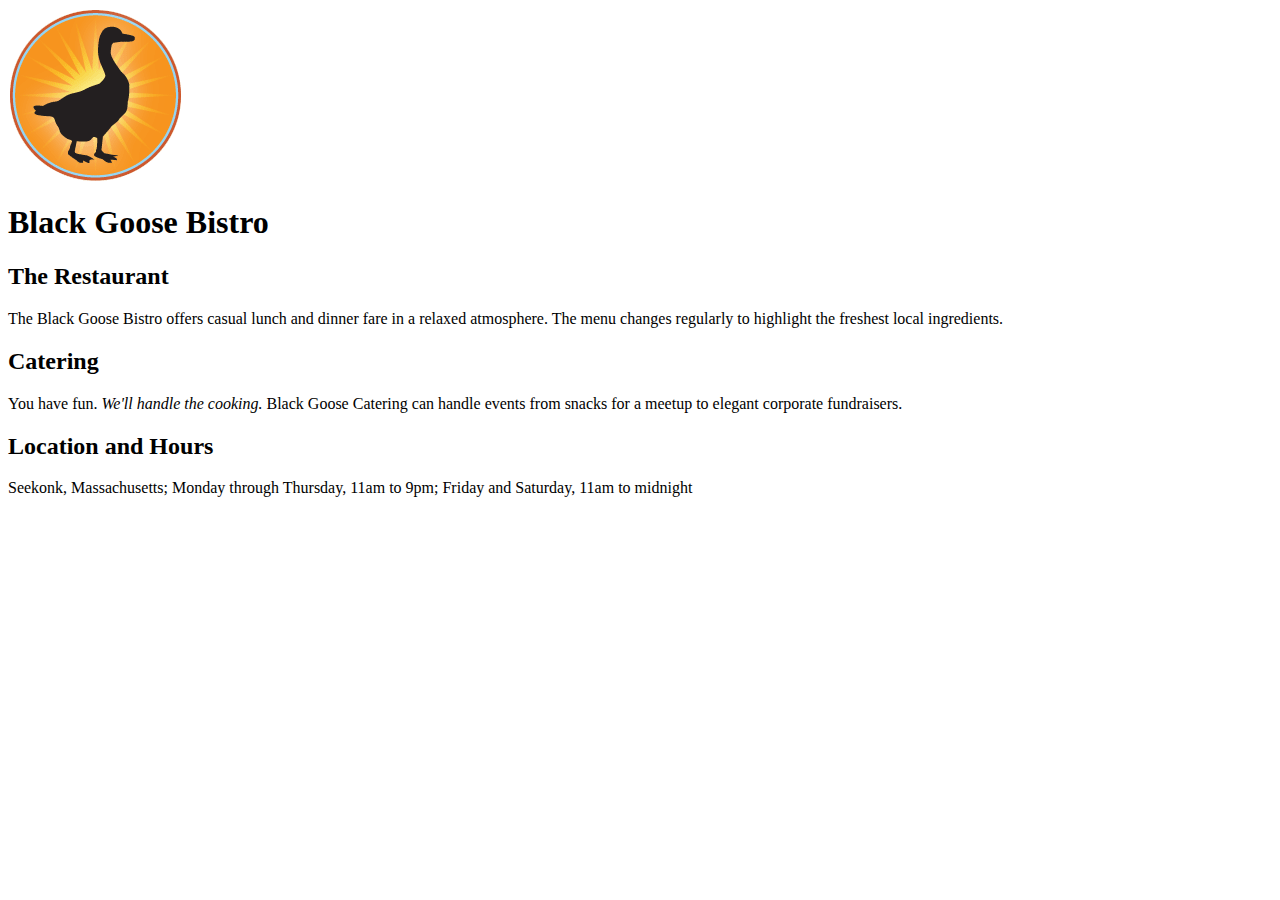
==== index.html @ c29e8f1b "FirstUpdate" ====
<! DOCTYPE html>

<html>
    <head>
        <meta charset="utf-8">
        <img src="blackgoose.png" alt="photo of bird">
        <title>Black Goose Bistro</title>
    </head>
    
    <body>
        <h1>Black Goose Bistro</h1>
        
        <h2>The Restaurant</h2>
        <p>The Black Goose Bistro offers casual lunch and dinner fare in a relaxed atmosphere. The menu changes regularly to highlight the freshest local ingredients.</p>
        
        <h2>Catering</h2>
        <p>You have fun. <em>We'll handle the cooking.</em> Black Goose Catering can handle events from snacks for a meetup to elegant corporate fundraisers.</p>
        
        <h2>Location and Hours</h2>
        <p>Seekonk, Massachusetts; Monday through Thursday, 11am to 9pm; Friday and Saturday, 11am to midnight</p>
        
    </body>
</html>
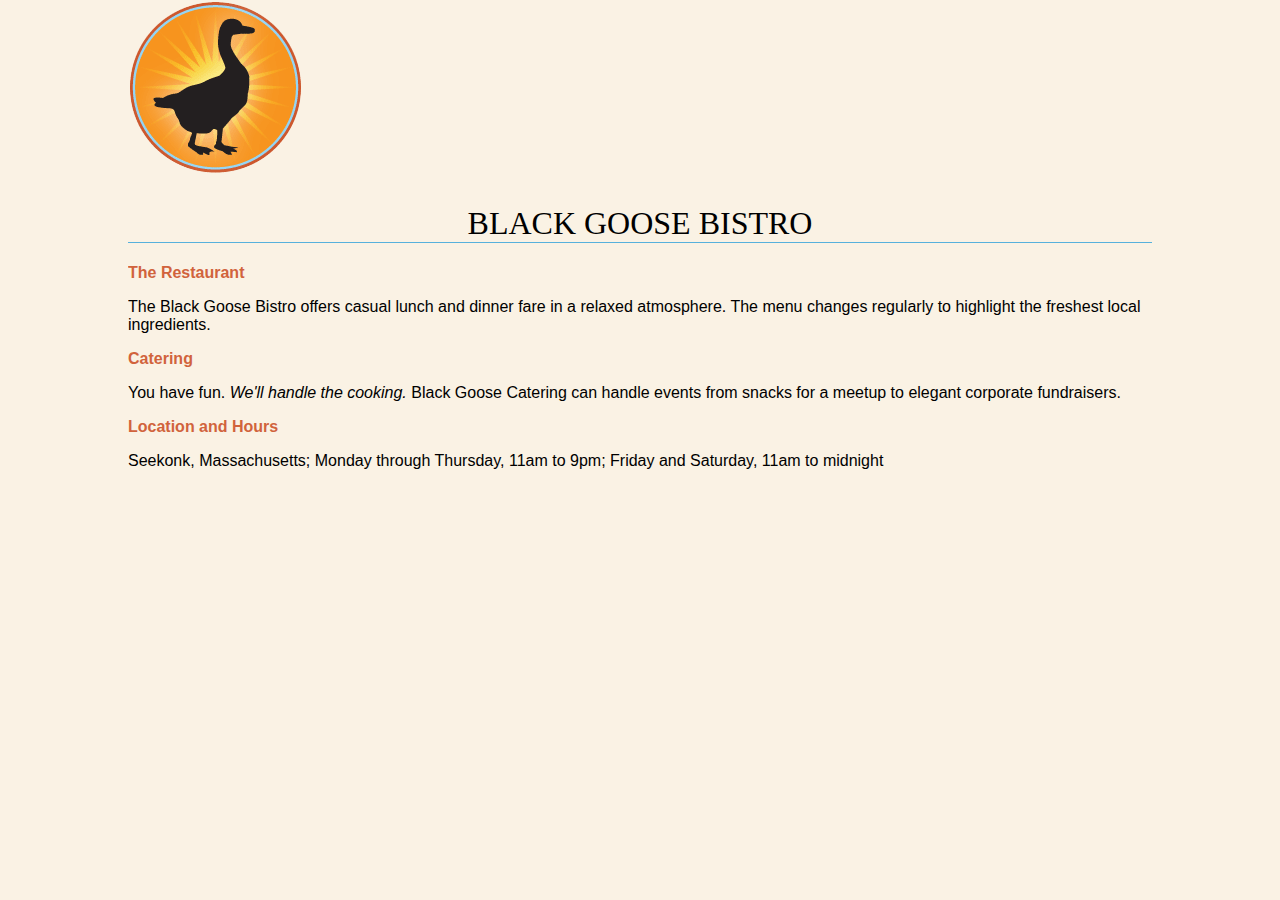
==== commit 7eb3c4e7: "Added stylesheet" ====
--- a/index.html
+++ b/index.html
@@ -3,6 +3,7 @@
 <html>
     <head>
         <meta charset="utf-8">
+        <link rel="stylesheet" href="stylesheet.css">
         <img src="blackgoose.png" alt="photo of bird">
         <title>Black Goose Bistro</title>
     </head>
--- a/stylesheet.css
+++ b/stylesheet.css
@@ -0,0 +1,19 @@
+body{
+    background-color: #faf2e4;
+    margin: 0 10%;
+    font-family: sans-serif;
+}
+
+h1{
+    text-align: center;
+    font-family: serif;
+    font-weight: normal;
+    text-transform: uppercase;
+    border-bottom: 1px solid #57b1dc;
+    margin-top: 30px;
+}
+
+h2{
+    color: #d1633c;
+    font-size: 1em;
+}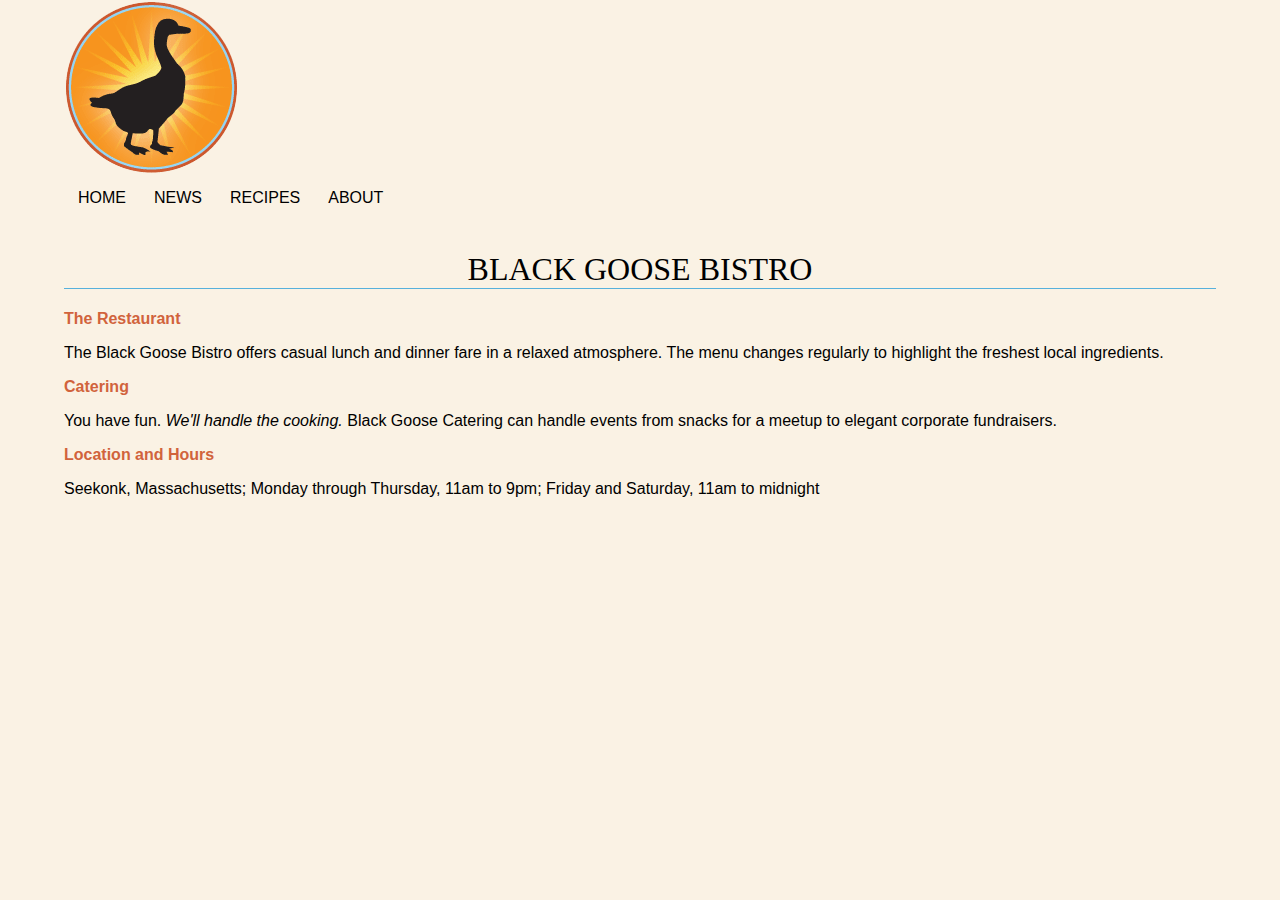
==== commit 259a5bae: "Navbar Update 1" ====
--- a/index.html
+++ b/index.html
@@ -9,6 +9,15 @@
     </head>
     
     <body>
+        <nav>
+            <ul class="topnav">
+                <li><a href="index.html">Home</a></li>
+                <li><a href="#News">News</a></li>
+                <li><a href="tapenade.html">Recipes</a></li>
+                <li><a href="#About">About</a></li>
+            </ul>
+        </nav>
+        
         <h1>Black Goose Bistro</h1>
         
         <h2>The Restaurant</h2>
--- a/stylesheet.css
+++ b/stylesheet.css
@@ -1,7 +1,46 @@
+/* Defaults */
+nav,
+header,
+footer {
+    display: block;
+}
+
 body{
     background-color: #faf2e4;
-    margin: 0 10%;
+    margin: 0 5%;
     font-family: sans-serif;
+}
+
+/* End of Defaults */
+nav {
+    width: 100%;
+    margin: 0;
+}
+
+nav ul {
+    overflow: hidden;
+    margin: 0;
+    padding: 0;
+}
+
+nav ul.topnav li {
+    list-style: none;
+    float: left;
+}
+
+nav ul.topnav li a {
+    display: block;
+    text-decoration: none;
+    min-height: 16px;
+    text-align: center;
+    padding: 14px;
+    text-transform: uppercase;
+    color: black;
+}
+
+nav ul.topnav li a:hover {
+    background-color: orange;
+    color: blue;
 }
 
 h1{
